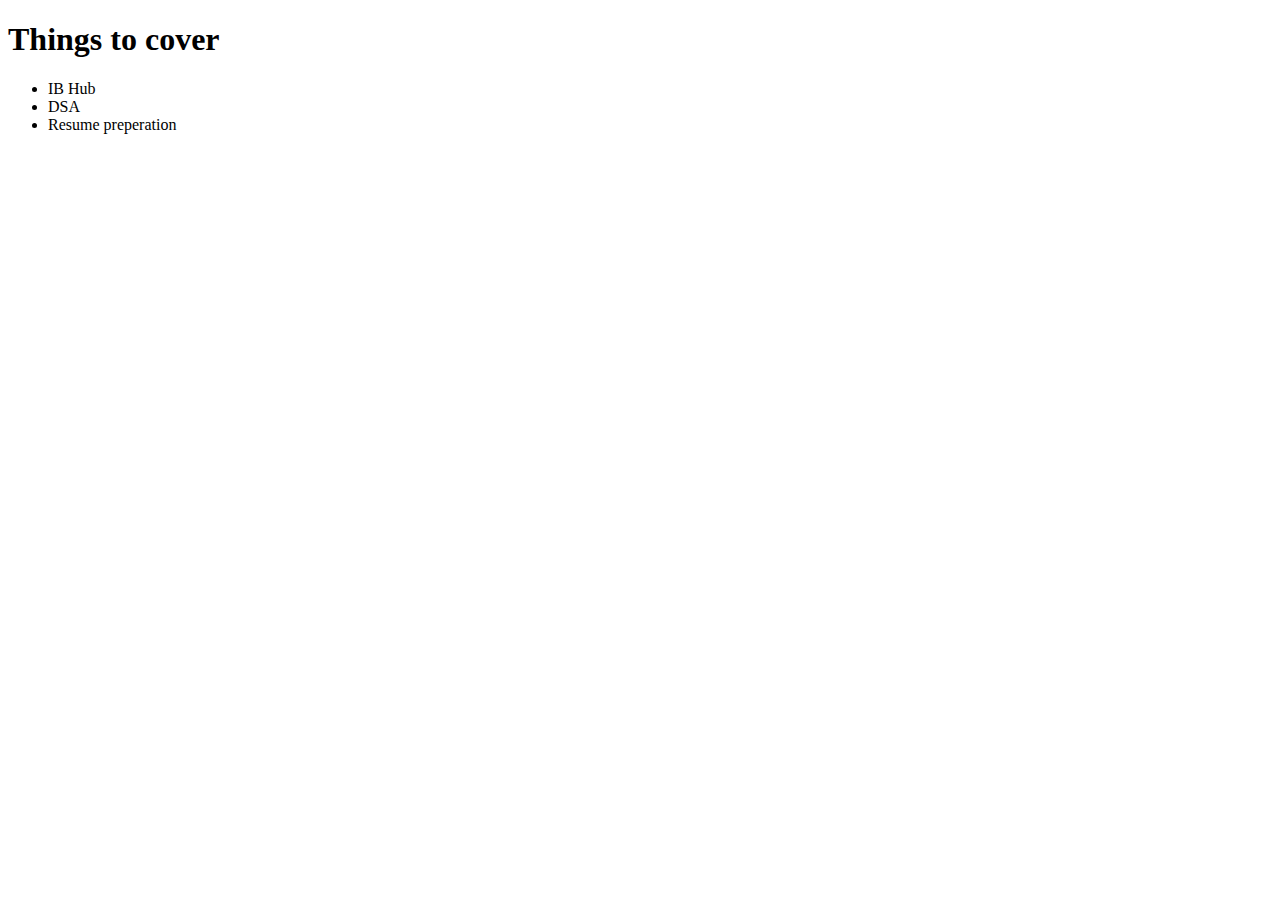
==== HtmlAndCssBasics/todolist.html @ b5ea7678 "Created "to do list" html file" ====
<!DOCTYPE html>
<html>
    <head>
        <title> TO-DO-LIST</title>
    </head>
    <body>
        <h1>Things to cover </h1>
        <ul>
            <li>IB Hub</li>
            <li>DSA</li>
            <li>Resume preperation</li>
        </ul>
    </body>
</html>
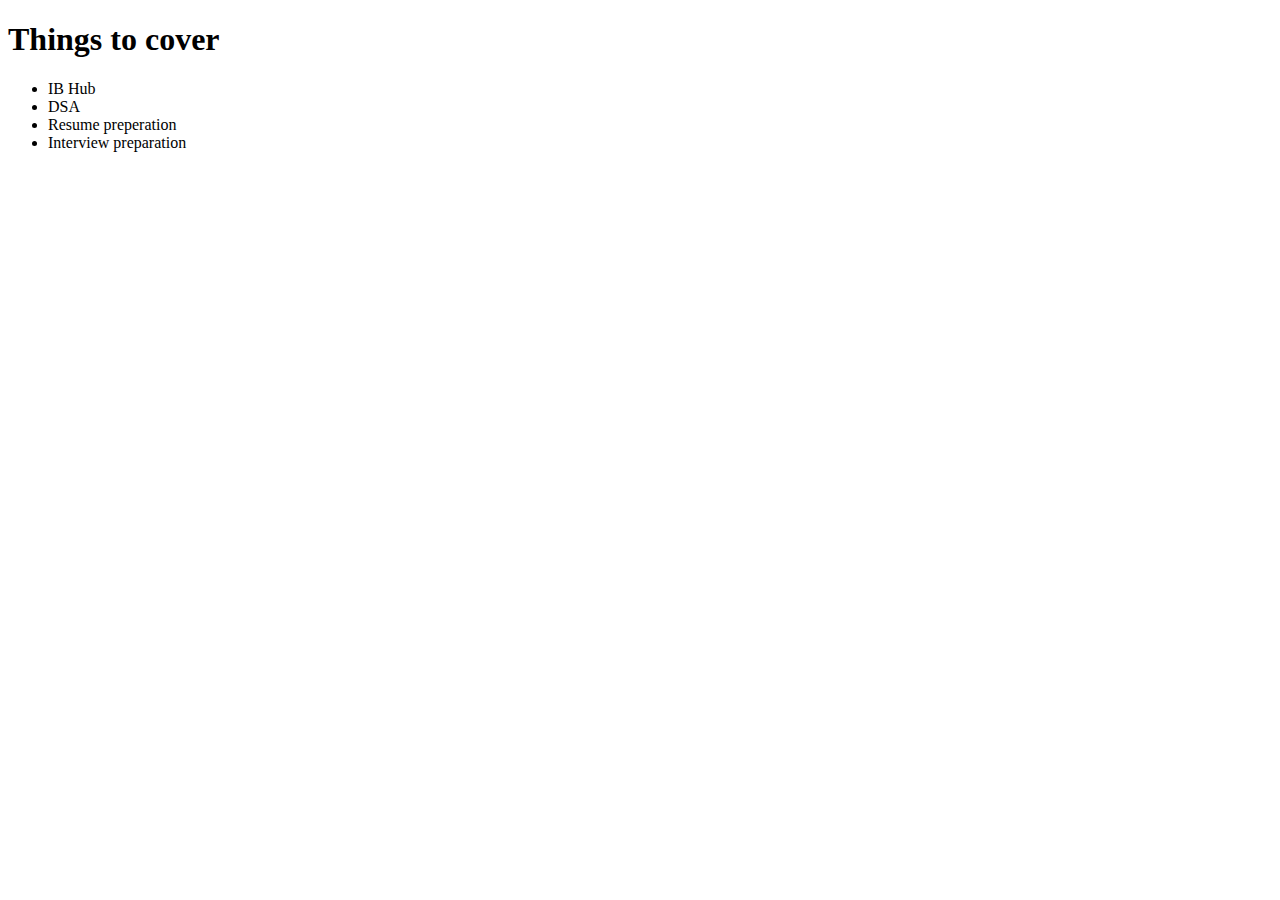
==== commit bcebdb22: "Added one more bullet point in "todolist.html"" ====
--- a/HtmlAndCssBasics/todolist.html
+++ b/HtmlAndCssBasics/todolist.html
@@ -9,6 +9,7 @@
             <li>IB Hub</li>
             <li>DSA</li>
             <li>Resume preperation</li>
+            <li>Interview preparation</li>
         </ul>
     </body>
 </html>